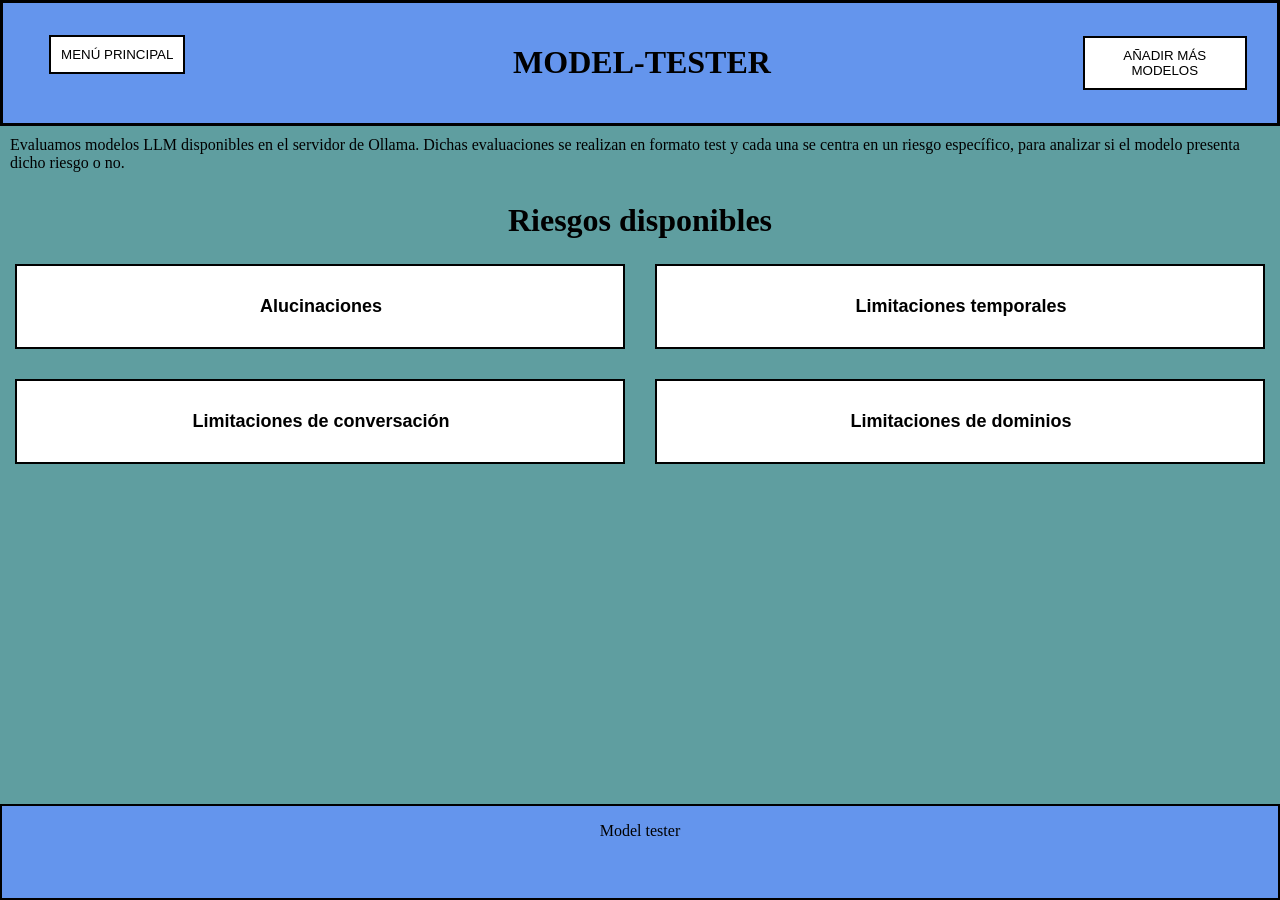
==== frontend/index.html @ 9ba825bb "commit-inicial" ====
<!DOCTYPE html>
<html lang="es">
<head>
    <meta charset="UTF-8">
    <title>InitPage</title>
    <link rel="stylesheet" href="../style/main.css">
</head>
<body>
  <header>
    <div class= "home-button">
       <button id="home-button" onclick="window.location.href='index.html'">MENÚ PRINCIPAL</button>
    </div>
    <h1 class="webtitle">MODEL-TESTER</h1>
    <aside class="userpanel">
        <button id="up_button" onclick="window.location.href='ask.html'">AÑADIR MÁS MODELOS</button>
    </aside>
  </header>
  <p> Evaluamos modelos LLM disponibles en el servidor de Ollama. Dichas evaluaciones se realizan en formato test y cada una se centra en un riesgo específico, para analizar si el modelo presenta dicho riesgo o no.</p>
  <h2 class="subtitle">Riesgos disponibles</h2>
  <div class="container">
    <button class="risk-boton" onclick="window.location.href='risks.html?riesgo=alucinaciones'"><b class="texto_risk">Alucinaciones</b></button>
    <button class="risk-boton" onclick="window.location.href='risks.html?riesgo=lim_temporal'"><b class="texto_risk">Limitaciones temporales</b></button>
    <button class="risk-boton" onclick="window.location.href='risks.html?riesgo=falta_contexto'"><b class="texto_risk">Limitaciones de conversación</b></button>
    <button class="risk-boton" onclick="window.location.href='risks.html?riesgo=lim_dominio'"><b class="texto_risk">Limitaciones de dominios</b></button>
  </div>
  <footer class="footer">
    <p>Model tester</p>
  </footer>
</body>

</html>
---- style/main.css ----
header {
    background-color: cornflowerblue;
    padding: 20px;
    text-align: center;
    display: flex;
    flex-direction: row;
    border: 3px solid black;
}

body {
    background-color: cadetblue;
    min-height: 100vh;
    display: flex;
    flex-direction: column;
    margin: 0;
    font-family: 'Times New Roman', Times, serif;
}

p, h2 {
    color: black;
    margin: 10px;
}

.subtitle {
    font-size: xx-large;
    text-align: center;
    margin-top: 20px;
}


.home-button {
    height: max-content;
    align-items: center;
    justify-content: center;
    padding: 2px;
    width: 15%;
}

.home-button > button, .userpanel > button {
    margin: 10px;
    padding: 10px;
    background-color: white;
    border: 2px solid black;
    color: black;
}

.usr{
    font-size: large;
    color: black;
    margin: 2px;
    background-color: white;
}

.webtitle {
    font-size: xx-large;
    text-align: center;
    width: 70%;
}

.userpanel {
    display: flex;
    flex-direction: row;
    align-items: center;
    justify-content: center;
    width: 15%;
}

.up_button {
    border: 2px solid black;
    font-size: medium;
    background-color: white;
    margin: 5px;
    color: black;
}


.container {
    display: flex;
    flex-wrap: wrap; /* permite varias filas */
    justify-content: center;
}


.risk-boton {
    flex: 0 1 calc(50% - 30px);  /* ya no crecen */
    display: flex;
    align-items: center; 
    justify-content: center;
    border: 2px solid black;
    background-color: white;
    margin: 15px;
    padding: 30px; /* controla altura */
    color: black;
    cursor: pointer;
    transition: background 0.2s;
}

.texto_risk{
    width: 80%;
    font-size: large;
    text-align: center; 
    padding-left: 2px;
}

.nota{
    width: 20%;
    font-size: large;
    justify-content: center;
    text-align: right; 
}

footer {
    margin-top: auto;
    background-color: cornflowerblue;
    text-align: center;
    border: 2px solid black;
    padding: 6px;
    height: 80px;
}

footer > p, a{
    color: black;
    font-size: medium;
}
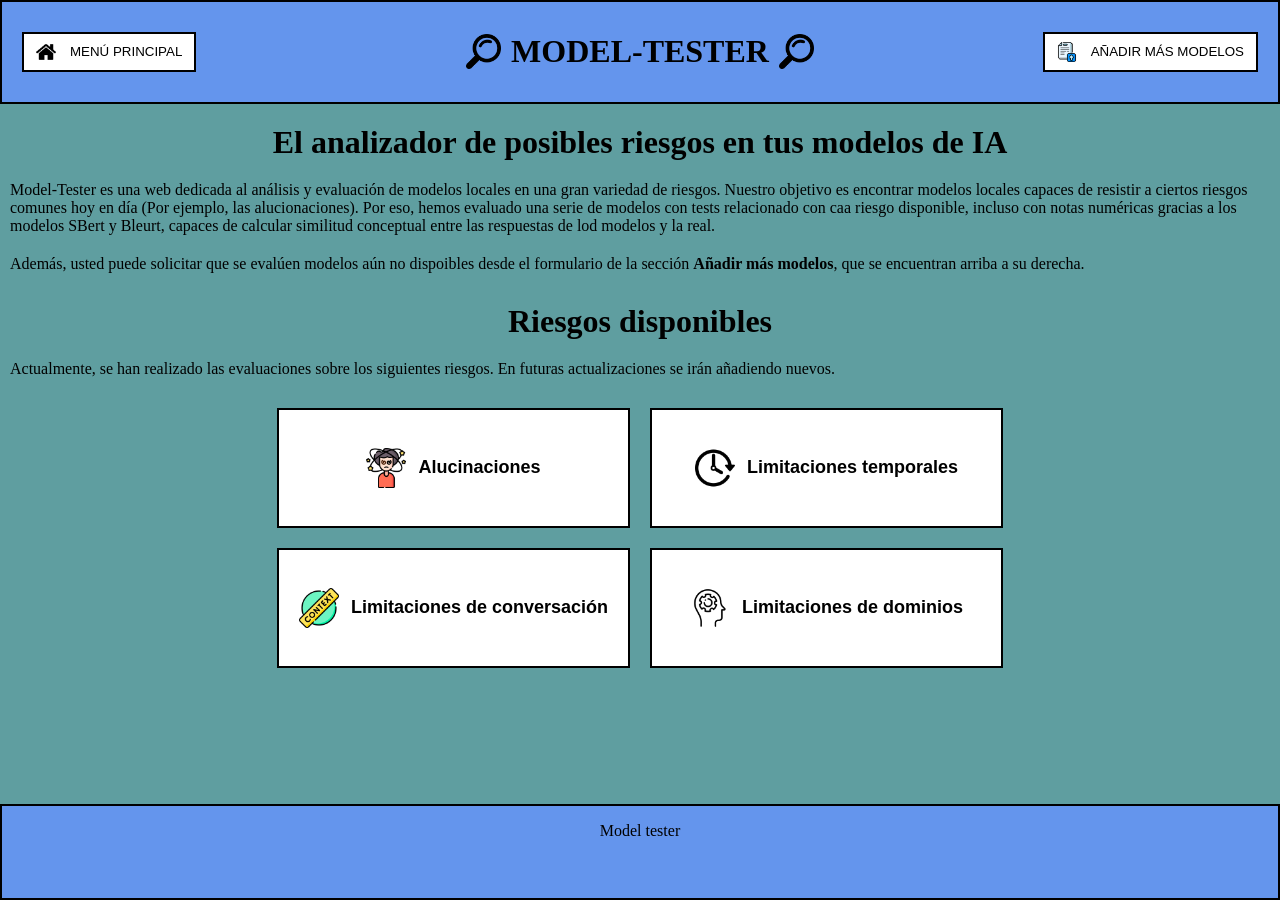
==== commit 5600430a: "commit21" ====
--- a/frontend/index.html
+++ b/frontend/index.html
@@ -3,25 +3,32 @@
 <head>
     <meta charset="UTF-8">
     <title>InitPage</title>
-    <link rel="stylesheet" href="../style/main.css">
+    <link rel="stylesheet" href="./style/main.css">
 </head>
 <body>
   <header>
     <div class= "home-button">
-       <button id="home-button" onclick="window.location.href='index.html'">MENÚ PRINCIPAL</button>
+       <button id="home-button" onclick="window.location.href='index.html'"><img class="img_top" src="./images/25694.png">MENÚ PRINCIPAL</button>
     </div>
-    <h1 class="webtitle">MODEL-TESTER</h1>
+    <div class="webtitle">
+      <img class="lupa" src="./images/64673.png">
+      <h1>MODEL-TESTER</h1>
+      <img class="lupa" src="./images/64673.png">
+    </div>
     <aside class="userpanel">
-        <button id="up_button" onclick="window.location.href='ask.html'">AÑADIR MÁS MODELOS</button>
+        <button id="up_button" onclick="window.location.href='ask.html'"><img class="img_top" src="./images/4301577.png">AÑADIR MÁS MODELOS</button>
     </aside>
   </header>
-  <p> Evaluamos modelos LLM disponibles en el servidor de Ollama. Dichas evaluaciones se realizan en formato test y cada una se centra en un riesgo específico, para analizar si el modelo presenta dicho riesgo o no.</p>
+  <h2 class="subtitle">El analizador de posibles riesgos en tus modelos de IA</h2>
+  <p> Model-Tester es una web dedicada al análisis y evaluación de modelos locales en una gran variedad de riesgos. Nuestro objetivo es encontrar modelos locales capaces de resistir a ciertos riesgos comunes hoy en día (Por ejemplo, las alucionaciones). Por eso, hemos evaluado una serie de modelos con tests relacionado con caa riesgo disponible, incluso con notas numéricas gracias a los modelos SBert y Bleurt, capaces de calcular similitud conceptual entre las respuestas de lod modelos y la real.</p>
+  <p> Además, usted puede solicitar que se evalúen modelos aún no dispoibles desde el formulario de la sección <b>Añadir más modelos</b>, que se encuentran arriba a su derecha.</p>
   <h2 class="subtitle">Riesgos disponibles</h2>
+  <p>Actualmente, se han realizado las evaluaciones sobre los siguientes riesgos. En futuras actualizaciones se irán añadiendo nuevos.</p>
   <div class="container">
-    <button class="risk-boton" onclick="window.location.href='risks.html?riesgo=alucinaciones'"><b class="texto_risk">Alucinaciones</b></button>
-    <button class="risk-boton" onclick="window.location.href='risks.html?riesgo=lim_temporal'"><b class="texto_risk">Limitaciones temporales</b></button>
-    <button class="risk-boton" onclick="window.location.href='risks.html?riesgo=falta_contexto'"><b class="texto_risk">Limitaciones de conversación</b></button>
-    <button class="risk-boton" onclick="window.location.href='risks.html?riesgo=lim_dominio'"><b class="texto_risk">Limitaciones de dominios</b></button>
+    <button class="risk-boton" onclick="window.location.href='risks.html?riesgo=alucinaciones'"><img class="img_btn" src="./images/6350302.png"><b class="texto_risk">Alucinaciones</b></button>
+    <button class="risk-boton" onclick="window.location.href='risks.html?riesgo=lim_temporal'"><img class="img_btn" src="./images/66403.png"><b class="texto_risk">Limitaciones temporales</b></button>
+    <button class="risk-boton" onclick="window.location.href='risks.html?riesgo=falta_contexto'"><img class="img_btn" src="./images/11651096.png"><b class="texto_risk">Limitaciones de conversación</b></button>
+    <button class="risk-boton" onclick="window.location.href='risks.html?riesgo=lim_dominio'"><img class="img_btn" src="./images/1232772.png"><b class="texto_risk">Limitaciones de dominios</b></button>
   </div>
   <footer class="footer">
     <p>Model tester</p>
--- a/frontend/style/main.css
+++ b/frontend/style/main.css
@@ -0,0 +1,130 @@
+header {
+    display: flex;
+    align-items: center;
+    justify-content: space-between;
+    padding: 10px 20px;
+    background-color: cornflowerblue;
+    border: 2px solid black;
+}
+
+.home-button,
+.userpanel {
+    width: 20%;            
+    display: flex;
+    align-items: center;
+}
+
+.home-button {
+    justify-content: flex-start;
+}
+
+.userpanel {
+    justify-content: flex-end;
+}
+
+.webtitle {
+    width: 60%;
+    display: flex;
+    justify-content: center;
+    align-items: center;
+    gap: 10px;
+    text-align: center;
+}
+
+.img_top {
+    width: 20px;
+    height: 20px;
+    object-fit: contain;
+    margin-right: 8px;
+}
+
+.lupa {
+    width: 35px;
+    height: 35px;
+    object-fit: contain;
+}
+
+.home-button button,
+.userpanel button {
+    display: flex;
+    align-items: center;
+    gap: 6px;
+    padding: 8px 12px;
+    background-color: white;
+    border: 2px solid black;
+    cursor: pointer;
+}
+
+body {
+    background-color: cadetblue;
+    min-height: 100vh;
+    display: flex;
+    flex-direction: column;
+    margin: 0;
+    font-family: 'Times New Roman', Times, serif;
+}
+
+p, h2 {
+    color: black;
+    margin: 10px;
+}
+
+.subtitle {
+    font-size: xx-large;
+    text-align: center;
+    margin-top: 20px;
+}
+
+
+.container {
+    display: grid;
+    grid-template-columns: repeat(2, minmax(250px, 1fr));
+    gap: 20px;
+    justify-content: center;
+    max-width: 1100px;
+    margin: 0 auto;
+    padding: 20px;
+}
+
+.risk-boton {
+    display: flex;
+    align-items: center;
+    justify-content: center;
+    gap: 12px;
+
+    width: 100%;
+    min-height: 120px;
+    box-sizing: border-box;
+
+    border: 2px solid black;
+    background-color: white;
+    padding: 20px;
+    color: black;
+    cursor: pointer;
+    transition: background 0.2s;
+}
+
+.texto_risk {
+    font-size: large;
+    text-align: center;
+}
+
+.img_btn {
+    width: 40px;
+    height: 40px;
+    object-fit: contain;
+}
+
+footer {
+    margin-top: auto;
+    background-color: cornflowerblue;
+    text-align: center;
+    border: 2px solid black;
+    padding: 6px;
+    height: 80px;
+}
+
+footer > p, a{
+    color: black;
+    font-size: medium;
+}
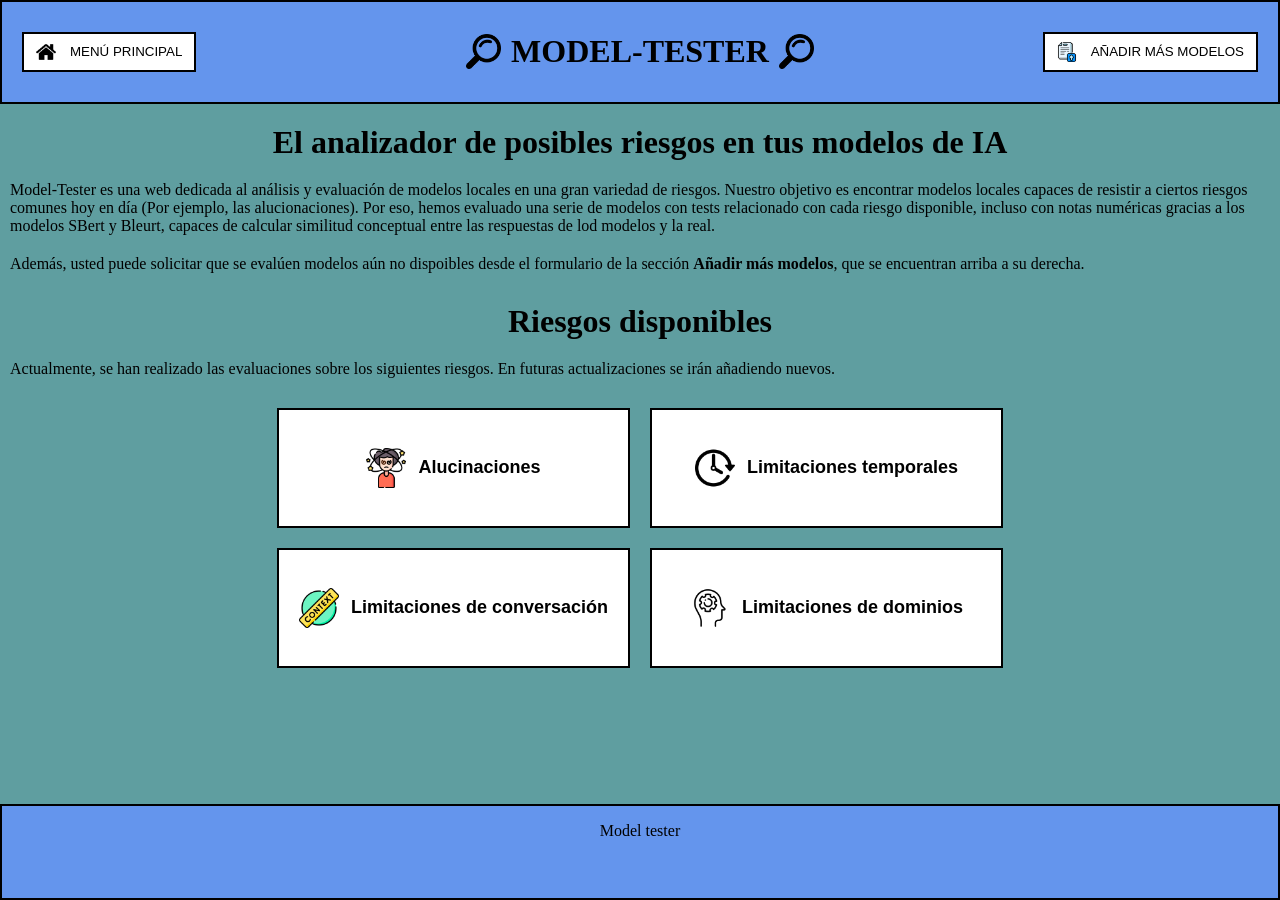
==== commit 03a41446: "limpieza 2" ====
--- a/frontend/index.html
+++ b/frontend/index.html
@@ -3,12 +3,12 @@
 <head>
     <meta charset="UTF-8">
     <title>InitPage</title>
-    <link rel="stylesheet" href="./style/main.css">
+    <link rel="stylesheet" href="/style/main.css">
 </head>
 <body>
   <header>
     <div class= "home-button">
-       <button id="home-button" onclick="window.location.href='index.html'"><img class="img_top" src="./images/25694.png">MENÚ PRINCIPAL</button>
+       <button id="home-button" onclick="window.location.href='/index.html'"><img class="img_top" src="./images/25694.png">MENÚ PRINCIPAL</button>
     </div>
     <div class="webtitle">
       <img class="lupa" src="./images/64673.png">
@@ -16,19 +16,19 @@
       <img class="lupa" src="./images/64673.png">
     </div>
     <aside class="userpanel">
-        <button id="up_button" onclick="window.location.href='ask.html'"><img class="img_top" src="./images/4301577.png">AÑADIR MÁS MODELOS</button>
+        <button id="up_button" onclick="window.location.href='/ask.html'"><img class="img_top" src="./images/4301577.png">AÑADIR MÁS MODELOS</button>
     </aside>
   </header>
   <h2 class="subtitle">El analizador de posibles riesgos en tus modelos de IA</h2>
-  <p> Model-Tester es una web dedicada al análisis y evaluación de modelos locales en una gran variedad de riesgos. Nuestro objetivo es encontrar modelos locales capaces de resistir a ciertos riesgos comunes hoy en día (Por ejemplo, las alucionaciones). Por eso, hemos evaluado una serie de modelos con tests relacionado con caa riesgo disponible, incluso con notas numéricas gracias a los modelos SBert y Bleurt, capaces de calcular similitud conceptual entre las respuestas de lod modelos y la real.</p>
+  <p> Model-Tester es una web dedicada al análisis y evaluación de modelos locales en una gran variedad de riesgos. Nuestro objetivo es encontrar modelos locales capaces de resistir a ciertos riesgos comunes hoy en día (Por ejemplo, las alucionaciones). Por eso, hemos evaluado una serie de modelos con tests relacionado con cada riesgo disponible, incluso con notas numéricas gracias a los modelos SBert y Bleurt, capaces de calcular similitud conceptual entre las respuestas de lod modelos y la real.</p>
   <p> Además, usted puede solicitar que se evalúen modelos aún no dispoibles desde el formulario de la sección <b>Añadir más modelos</b>, que se encuentran arriba a su derecha.</p>
   <h2 class="subtitle">Riesgos disponibles</h2>
   <p>Actualmente, se han realizado las evaluaciones sobre los siguientes riesgos. En futuras actualizaciones se irán añadiendo nuevos.</p>
   <div class="container">
-    <button class="risk-boton" onclick="window.location.href='risks.html?riesgo=alucinaciones'"><img class="img_btn" src="./images/6350302.png"><b class="texto_risk">Alucinaciones</b></button>
-    <button class="risk-boton" onclick="window.location.href='risks.html?riesgo=lim_temporal'"><img class="img_btn" src="./images/66403.png"><b class="texto_risk">Limitaciones temporales</b></button>
-    <button class="risk-boton" onclick="window.location.href='risks.html?riesgo=falta_contexto'"><img class="img_btn" src="./images/11651096.png"><b class="texto_risk">Limitaciones de conversación</b></button>
-    <button class="risk-boton" onclick="window.location.href='risks.html?riesgo=lim_dominio'"><img class="img_btn" src="./images/1232772.png"><b class="texto_risk">Limitaciones de dominios</b></button>
+    <button class="risk-boton" onclick="window.location.href='/risks.html?riesgo=alucinaciones'"><img class="img_btn" src="./images/6350302.png"><b class="texto_risk">Alucinaciones</b></button>
+    <button class="risk-boton" onclick="window.location.href='/risks.html?riesgo=lim_temporal'"><img class="img_btn" src="./images/66403.png"><b class="texto_risk">Limitaciones temporales</b></button>
+    <button class="risk-boton" onclick="window.location.href='/risks.html?riesgo=falta_contexto'"><img class="img_btn" src="./images/11651096.png"><b class="texto_risk">Limitaciones de conversación</b></button>
+    <button class="risk-boton" onclick="window.location.href='/risks.html?riesgo=lim_dominio'"><img class="img_btn" src="./images/1232772.png"><b class="texto_risk">Limitaciones de dominios</b></button>
   </div>
   <footer class="footer">
     <p>Model tester</p>
--- a/style/main.css
+++ b/style/main.css
@@ -0,0 +1,130 @@
+header {
+    display: flex;
+    align-items: center;
+    justify-content: space-between;
+    padding: 10px 20px;
+    background-color: cornflowerblue;
+    border: 2px solid black;
+}
+
+.home-button,
+.userpanel {
+    width: 20%;            
+    display: flex;
+    align-items: center;
+}
+
+.home-button {
+    justify-content: flex-start;
+}
+
+.userpanel {
+    justify-content: flex-end;
+}
+
+.webtitle {
+    width: 60%;
+    display: flex;
+    justify-content: center;
+    align-items: center;
+    gap: 10px;
+    text-align: center;
+}
+
+.img_top {
+    width: 20px;
+    height: 20px;
+    object-fit: contain;
+    margin-right: 8px;
+}
+
+.lupa {
+    width: 35px;
+    height: 35px;
+    object-fit: contain;
+}
+
+.home-button button,
+.userpanel button {
+    display: flex;
+    align-items: center;
+    gap: 6px;
+    padding: 8px 12px;
+    background-color: white;
+    border: 2px solid black;
+    cursor: pointer;
+}
+
+body {
+    background-color: cadetblue;
+    min-height: 100vh;
+    display: flex;
+    flex-direction: column;
+    margin: 0;
+    font-family: 'Times New Roman', Times, serif;
+}
+
+p, h2 {
+    color: black;
+    margin: 10px;
+}
+
+.subtitle {
+    font-size: xx-large;
+    text-align: center;
+    margin-top: 20px;
+}
+
+
+.container {
+    display: grid;
+    grid-template-columns: repeat(2, minmax(250px, 1fr));
+    gap: 20px;
+    justify-content: center;
+    max-width: 1100px;
+    margin: 0 auto;
+    padding: 20px;
+}
+
+.risk-boton {
+    display: flex;
+    align-items: center;
+    justify-content: center;
+    gap: 12px;
+
+    width: 100%;
+    min-height: 120px;
+    box-sizing: border-box;
+
+    border: 2px solid black;
+    background-color: white;
+    padding: 20px;
+    color: black;
+    cursor: pointer;
+    transition: background 0.2s;
+}
+
+.texto_risk {
+    font-size: large;
+    text-align: center;
+}
+
+.img_btn {
+    width: 40px;
+    height: 40px;
+    object-fit: contain;
+}
+
+footer {
+    margin-top: auto;
+    background-color: cornflowerblue;
+    text-align: center;
+    border: 2px solid black;
+    padding: 6px;
+    height: 80px;
+}
+
+footer > p, a{
+    color: black;
+    font-size: medium;
+}
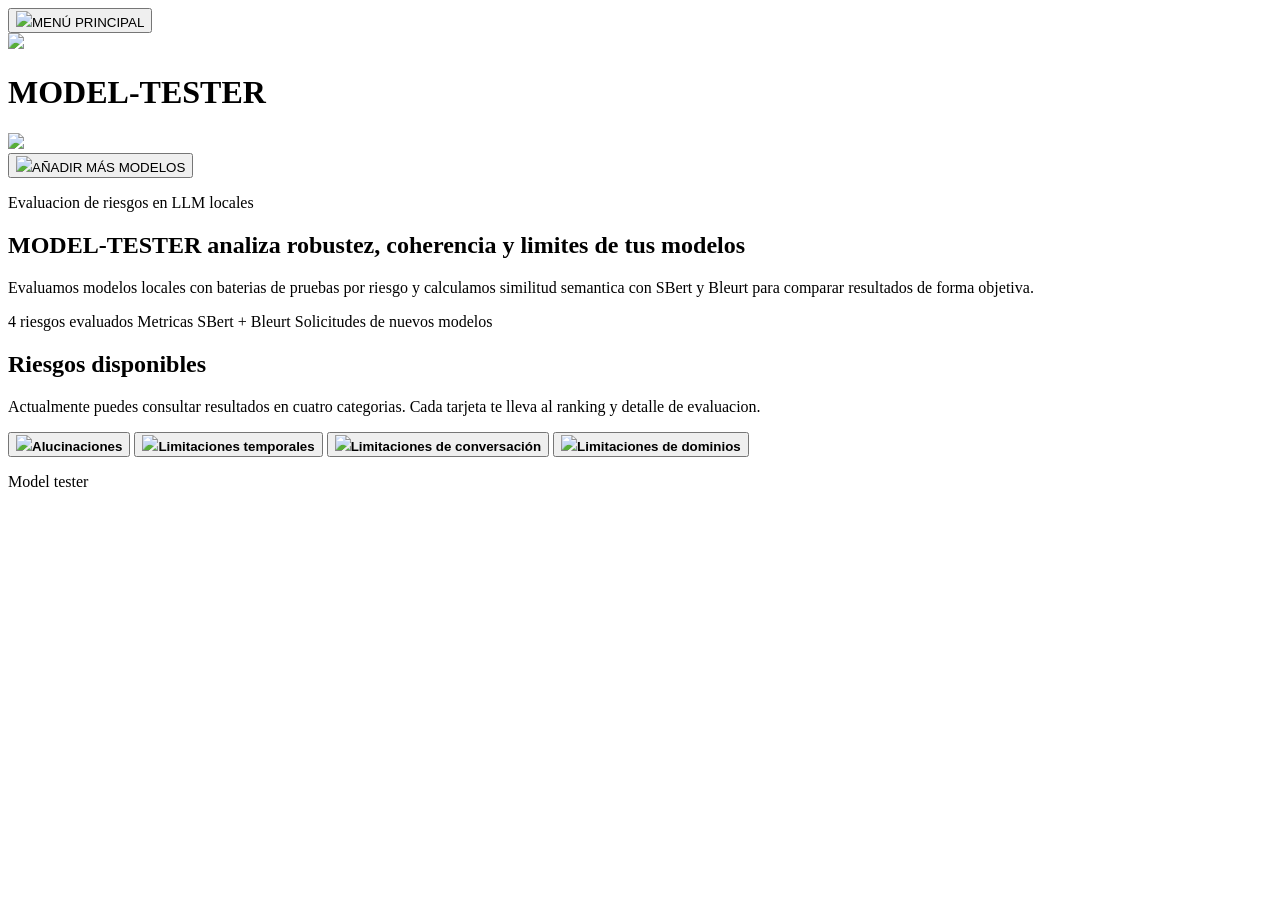
==== commit 95380c70: "interface updated to minimal style" ====
--- a/frontend/index.html
+++ b/frontend/index.html
@@ -3,33 +3,45 @@
 <head>
     <meta charset="UTF-8">
     <title>InitPage</title>
-    <link rel="stylesheet" href="/style/main.css">
+    <link rel="stylesheet" href="/benchmark/style/main.css">
 </head>
 <body>
   <header>
     <div class= "home-button">
-       <button id="home-button" onclick="window.location.href='/index.html'"><img class="img_top" src="./images/25694.png">MENÚ PRINCIPAL</button>
+      <button id="home-button" onclick="window.location.href='/benchmark'"><img class="img_top" src="/benchmark/images/25694.png">MENÚ PRINCIPAL</button>
     </div>
     <div class="webtitle">
-      <img class="lupa" src="./images/64673.png">
+      <img class="lupa" src="/benchmark/images/64673.png">
       <h1>MODEL-TESTER</h1>
-      <img class="lupa" src="./images/64673.png">
+      <img class="lupa" src="/benchmark/images/64673.png">
     </div>
     <aside class="userpanel">
-        <button id="up_button" onclick="window.location.href='/ask.html'"><img class="img_top" src="./images/4301577.png">AÑADIR MÁS MODELOS</button>
+        <button id="up_button" onclick="window.location.href='/benchmark/ask.html'"><img class="img_top" src="/benchmark/images/4301577.png">AÑADIR MÁS MODELOS</button>
     </aside>
   </header>
-  <h2 class="subtitle">El analizador de posibles riesgos en tus modelos de IA</h2>
-  <p> Model-Tester es una web dedicada al análisis y evaluación de modelos locales en una gran variedad de riesgos. Nuestro objetivo es encontrar modelos locales capaces de resistir a ciertos riesgos comunes hoy en día (Por ejemplo, las alucionaciones). Por eso, hemos evaluado una serie de modelos con tests relacionado con cada riesgo disponible, incluso con notas numéricas gracias a los modelos SBert y Bleurt, capaces de calcular similitud conceptual entre las respuestas de lod modelos y la real.</p>
-  <p> Además, usted puede solicitar que se evalúen modelos aún no dispoibles desde el formulario de la sección <b>Añadir más modelos</b>, que se encuentran arriba a su derecha.</p>
-  <h2 class="subtitle">Riesgos disponibles</h2>
-  <p>Actualmente, se han realizado las evaluaciones sobre los siguientes riesgos. En futuras actualizaciones se irán añadiendo nuevos.</p>
-  <div class="container">
-    <button class="risk-boton" onclick="window.location.href='/risks.html?riesgo=alucinaciones'"><img class="img_btn" src="./images/6350302.png"><b class="texto_risk">Alucinaciones</b></button>
-    <button class="risk-boton" onclick="window.location.href='/risks.html?riesgo=lim_temporal'"><img class="img_btn" src="./images/66403.png"><b class="texto_risk">Limitaciones temporales</b></button>
-    <button class="risk-boton" onclick="window.location.href='/risks.html?riesgo=falta_contexto'"><img class="img_btn" src="./images/11651096.png"><b class="texto_risk">Limitaciones de conversación</b></button>
-    <button class="risk-boton" onclick="window.location.href='/risks.html?riesgo=lim_dominio'"><img class="img_btn" src="./images/1232772.png"><b class="texto_risk">Limitaciones de dominios</b></button>
-  </div>
+  <main class="landing-main">
+    <section class="hero-card">
+      <p class="eyebrow">Evaluacion de riesgos en LLM locales</p>
+      <h2 class="subtitle">MODEL-TESTER analiza robustez, coherencia y limites de tus modelos</h2>
+      <p class="lead">Evaluamos modelos locales con baterias de pruebas por riesgo y calculamos similitud semantica con SBert y Bleurt para comparar resultados de forma objetiva.</p>
+      <div class="pill-row">
+        <span class="pill">4 riesgos evaluados</span>
+        <span class="pill">Metricas SBert + Bleurt</span>
+        <span class="pill">Solicitudes de nuevos modelos</span>
+      </div>
+    </section>
+
+    <section class="section-card">
+      <h2 class="subtitle section-title">Riesgos disponibles</h2>
+      <p>Actualmente puedes consultar resultados en cuatro categorias. Cada tarjeta te lleva al ranking y detalle de evaluacion.</p>
+      <div class="container">
+        <button class="risk-boton" onclick="window.location.href='/benchmark/risks.html?riesgo=alucinaciones'"><img class="img_btn" src="/benchmark/images/6350302.png"><b class="texto_risk">Alucinaciones</b></button>
+        <button class="risk-boton" onclick="window.location.href='/benchmark/risks.html?riesgo=lim_temporal'"><img class="img_btn" src="/benchmark/images/66403.png"><b class="texto_risk">Limitaciones temporales</b></button>
+        <button class="risk-boton" onclick="window.location.href='/benchmark/risks.html?riesgo=falta_contexto'"><img class="img_btn" src="/benchmark/images/11651096.png"><b class="texto_risk">Limitaciones de conversación</b></button>
+        <button class="risk-boton" onclick="window.location.href='/benchmark/risks.html?riesgo=lim_dominio'"><img class="img_btn" src="/benchmark/images/1232772.png"><b class="texto_risk">Limitaciones de dominios</b></button>
+      </div>
+    </section>
+  </main>
   <footer class="footer">
     <p>Model tester</p>
   </footer>
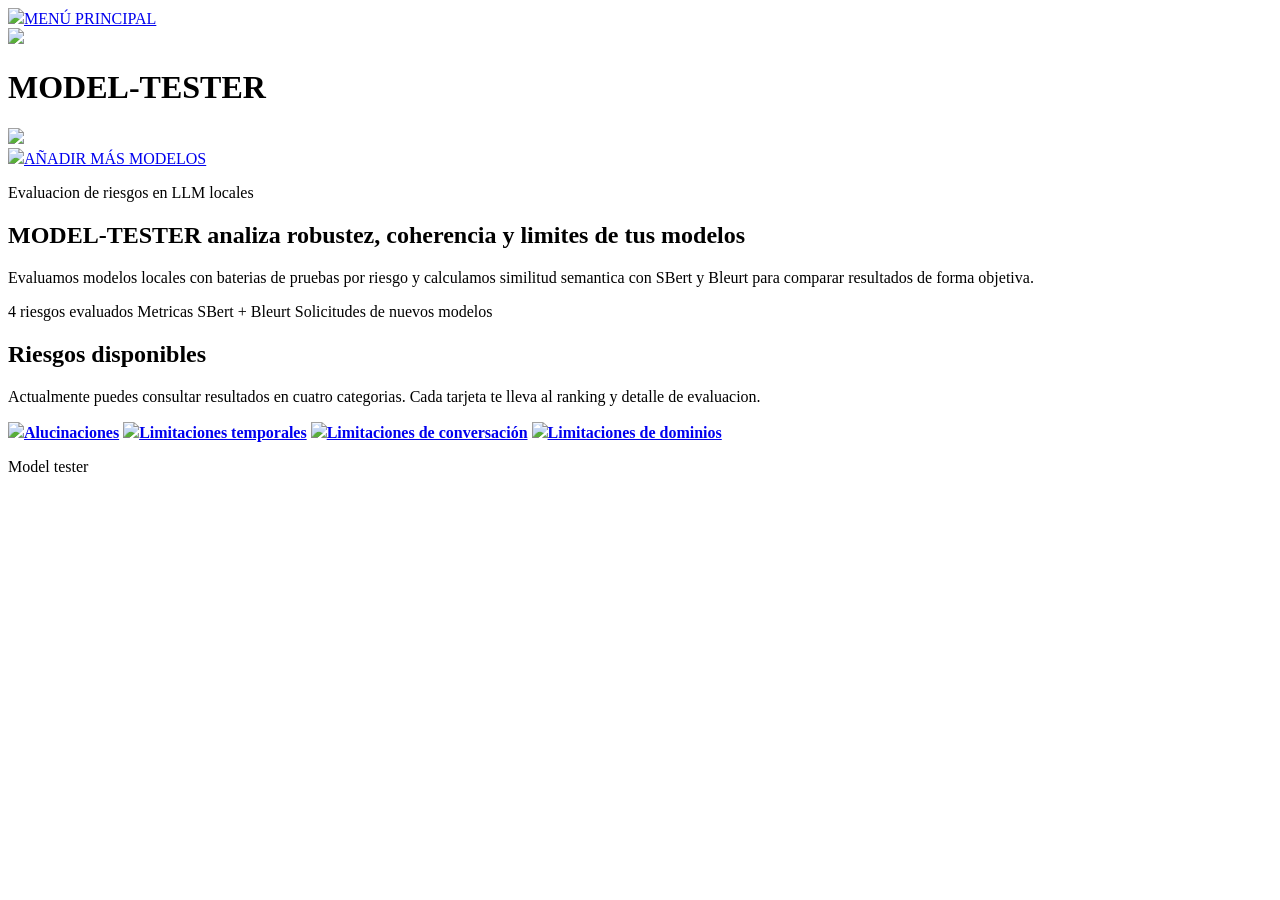
==== commit 956d4272: "handle on-click events" ====
--- a/frontend/index.html
+++ b/frontend/index.html
@@ -8,7 +8,7 @@
 <body>
   <header>
     <div class= "home-button">
-      <button id="home-button" onclick="window.location.href='/benchmark'"><img class="img_top" src="/benchmark/images/25694.png">MENÚ PRINCIPAL</button>
+      <a id="home-button" href="/benchmark"><img class="img_top" src="/benchmark/images/25694.png">MENÚ PRINCIPAL</a>
     </div>
     <div class="webtitle">
       <img class="lupa" src="/benchmark/images/64673.png">
@@ -16,7 +16,7 @@
       <img class="lupa" src="/benchmark/images/64673.png">
     </div>
     <aside class="userpanel">
-        <button id="up_button" onclick="window.location.href='/benchmark/ask.html'"><img class="img_top" src="/benchmark/images/4301577.png">AÑADIR MÁS MODELOS</button>
+      <a id="up_button" href="/benchmark/ask.html"><img class="img_top" src="/benchmark/images/4301577.png">AÑADIR MÁS MODELOS</a>
     </aside>
   </header>
   <main class="landing-main">
@@ -35,10 +35,10 @@
       <h2 class="subtitle section-title">Riesgos disponibles</h2>
       <p>Actualmente puedes consultar resultados en cuatro categorias. Cada tarjeta te lleva al ranking y detalle de evaluacion.</p>
       <div class="container">
-        <button class="risk-boton" onclick="window.location.href='/benchmark/risks.html?riesgo=alucinaciones'"><img class="img_btn" src="/benchmark/images/6350302.png"><b class="texto_risk">Alucinaciones</b></button>
-        <button class="risk-boton" onclick="window.location.href='/benchmark/risks.html?riesgo=lim_temporal'"><img class="img_btn" src="/benchmark/images/66403.png"><b class="texto_risk">Limitaciones temporales</b></button>
-        <button class="risk-boton" onclick="window.location.href='/benchmark/risks.html?riesgo=falta_contexto'"><img class="img_btn" src="/benchmark/images/11651096.png"><b class="texto_risk">Limitaciones de conversación</b></button>
-        <button class="risk-boton" onclick="window.location.href='/benchmark/risks.html?riesgo=lim_dominio'"><img class="img_btn" src="/benchmark/images/1232772.png"><b class="texto_risk">Limitaciones de dominios</b></button>
+        <a class="risk-boton" href="/benchmark/risks.html?riesgo=alucinaciones"><img class="img_btn" src="/benchmark/images/6350302.png"><b class="texto_risk">Alucinaciones</b></a>
+        <a class="risk-boton" href="/benchmark/risks.html?riesgo=lim_temporal"><img class="img_btn" src="/benchmark/images/66403.png"><b class="texto_risk">Limitaciones temporales</b></a>
+        <a class="risk-boton" href="/benchmark/risks.html?riesgo=falta_contexto"><img class="img_btn" src="/benchmark/images/11651096.png"><b class="texto_risk">Limitaciones de conversación</b></a>
+        <a class="risk-boton" href="/benchmark/risks.html?riesgo=lim_dominio"><img class="img_btn" src="/benchmark/images/1232772.png"><b class="texto_risk">Limitaciones de dominios</b></a>
       </div>
     </section>
   </main>
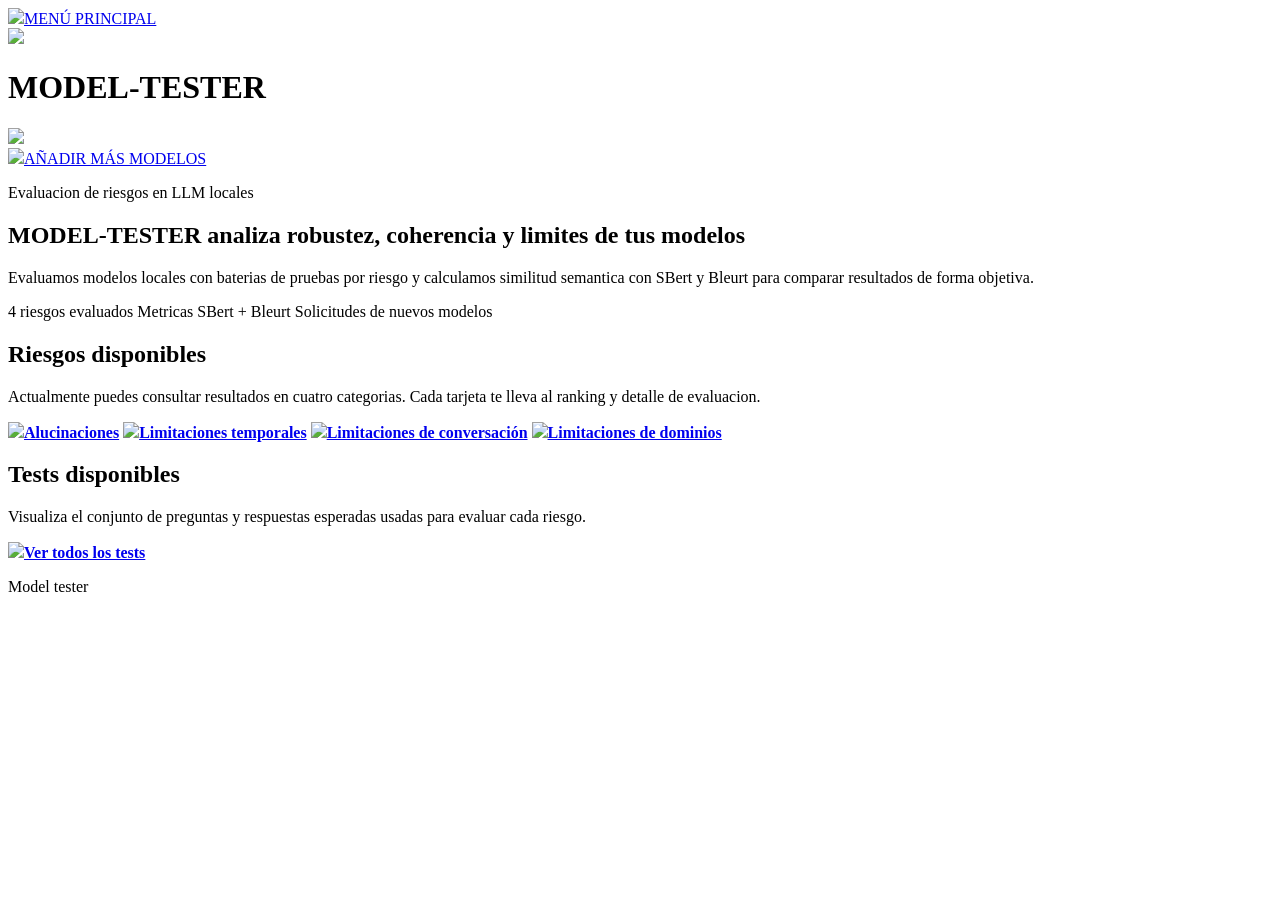
==== commit 5d74e58b: "check-1-done" ====
--- a/frontend/index.html
+++ b/frontend/index.html
@@ -41,6 +41,14 @@
         <a class="risk-boton" href="/benchmark/risks.html?riesgo=lim_dominio"><img class="img_btn" src="/benchmark/images/1232772.png"><b class="texto_risk">Limitaciones de dominios</b></a>
       </div>
     </section>
+
+    <section class="section-card">
+      <h2 class="subtitle section-title">Tests disponibles</h2>
+      <p>Visualiza el conjunto de preguntas y respuestas esperadas usadas para evaluar cada riesgo.</p>
+      <div class="container">
+        <a class="risk-boton" href="/benchmark/tests.html"><img class="img_btn" src="/benchmark/images/64673.png"><b class="texto_risk">Ver todos los tests</b></a>
+      </div>
+    </section>
   </main>
   <footer class="footer">
     <p>Model tester</p>
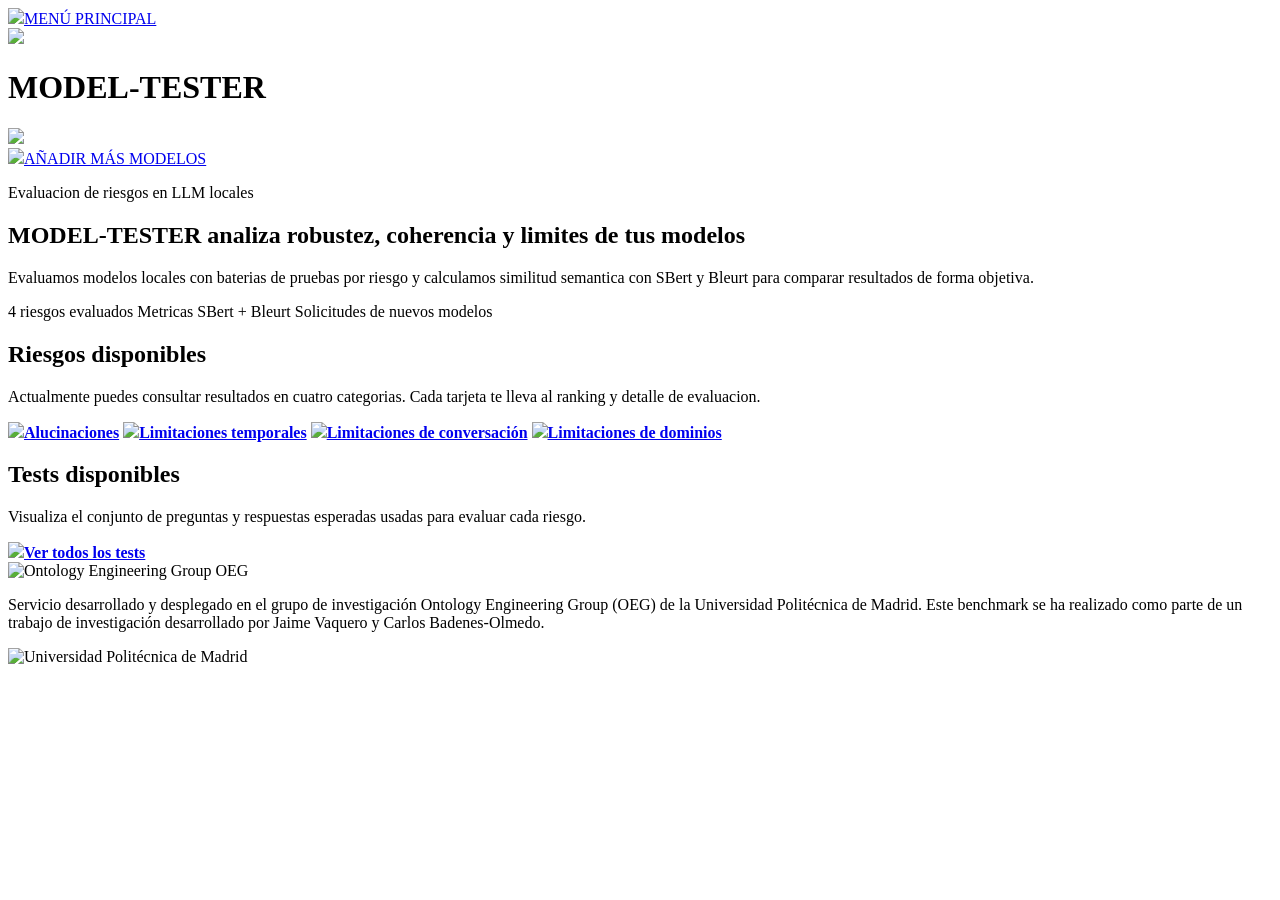
==== commit 2ec38d1d: "logo-check" ====
--- a/frontend/index.html
+++ b/frontend/index.html
@@ -51,7 +51,13 @@
     </section>
   </main>
   <footer class="footer">
-    <p>Model tester</p>
+    <div class="footer-content">
+      <div class="footer-logos">
+        <img src="/benchmark/images/oegroup.png" alt="Ontology Engineering Group OEG">
+        <p>Servicio desarrollado y desplegado en el grupo de investigación Ontology Engineering Group (OEG) de la Universidad Politécnica de Madrid. Este benchmark se ha realizado como parte de un trabajo de investigación desarrollado por Jaime Vaquero y Carlos Badenes-Olmedo.</p>
+        <img src="/benchmark/images/SFS46914.png" alt="Universidad Politécnica de Madrid">
+      </div>
+    </div>
   </footer>
 </body>
 
